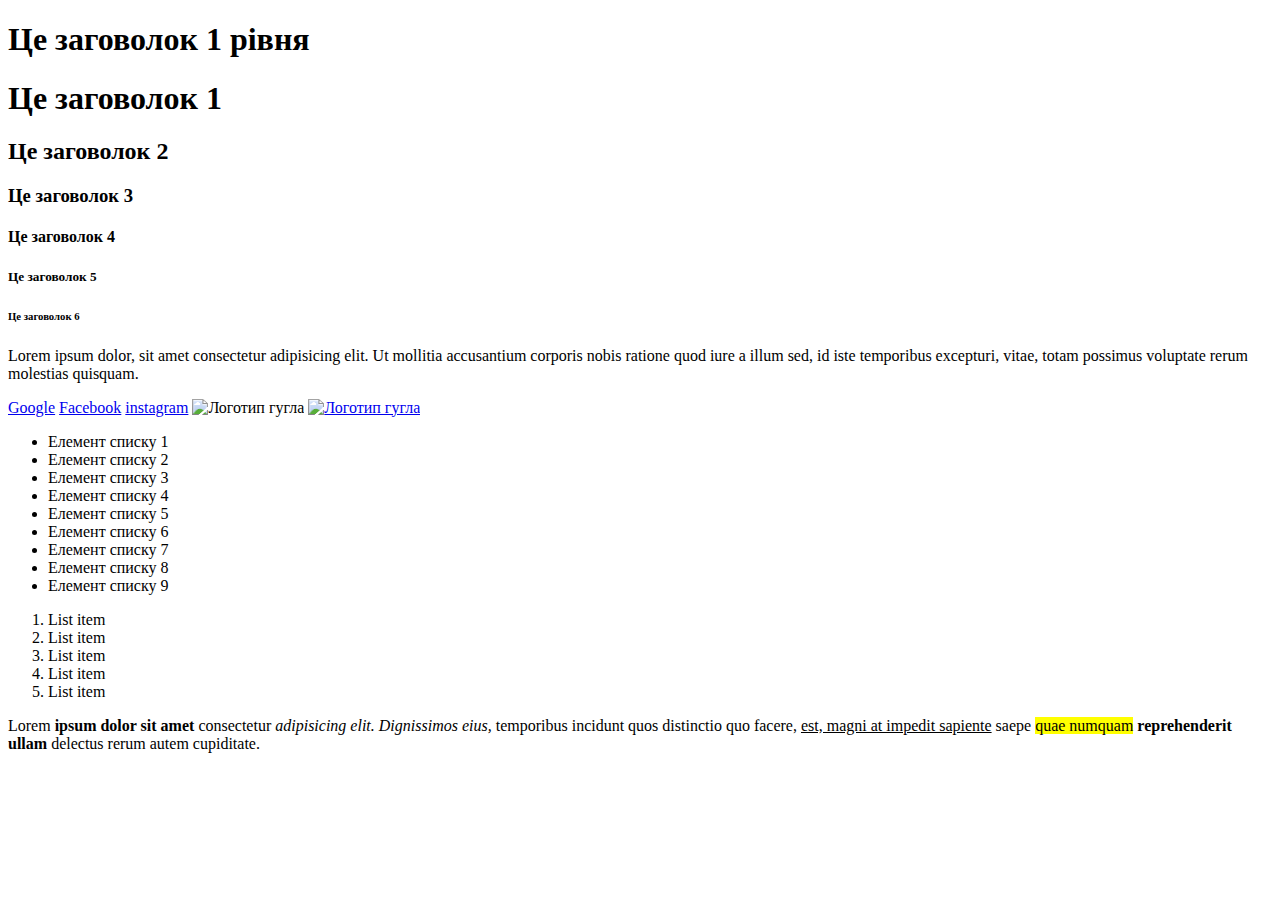
==== index.html @ 3cfa4429 "first commit" ====
<!DOCTYPE html>
<html lang="en">
<head>
    <meta charset="UTF-8">
    <meta http-equiv="X-UA-Compatible" content="IE=edge">
    <meta name="viewport" content="width=device-width, initial-scale=1.0">
    <title>Module 1</title>
</head>
<body>
    <!-- Заголовки -->
    <h1>Це заговолок 1 рівня</h1>
    <h1>Це заговолок 1</h1>
    <h2>Це заговолок 2</h2>
    <h3>Це заговолок 3</h3>
    <h4>Це заговолок 4</h4>
    <h5>Це заговолок 5</h5>
    <h6>Це заговолок 6</h6>

    <p>Lorem ipsum dolor, sit amet consectetur adipisicing elit. Ut mollitia accusantium corporis nobis ratione quod iure a illum sed, id iste temporibus excepturi, vitae, totam possimus voluptate rerum molestias quisquam.</p>
    <a href="https://www.google.com/" target="_blank">Google</a> 
    <a href="https://www.Facebook.com/" target="_blank">Facebook</a>
    <a href="https://www.instagram.com/" target="_blank">instagram</a>
    <img src="https://www.google.com/images/branding/googlelogo/1x/googlelogo_color_272x92dp.png" alt="Логотип гугла">

    <a href="https://www.google.com/"> 
        <img src="https://www.google.com/images/branding/googlelogo/1x/googlelogo_color_272x92dp.png" alt="Логотип гугла">
    </a>
    <!-- списки -->
  <ul>
      <li>Елемент списку 1</li>
      <li>Елемент списку 2</li>
      <li>Елемент списку 3</li>
      <li>Елемент списку 4</li>
      <li>Елемент списку 5</li>
      <li>Елемент списку 6</li>
      <li>Елемент списку 7</li>
      <li>Елемент списку 8</li>
      <li>Елемент списку 9</li>
  </ul>
  <ol>
      <li>List item</li>
      <li>List item</li>
      <li>List item</li>
      <li>List item</li>
      <li>List item</li>
  </ol>
  <p>Lorem <b>ipsum dolor sit amet</b> consectetur <i>adipisicing elit. Dignissimos eius,</i> temporibus incidunt quos distinctio quo facere, <u>est, magni at impedit sapiente</u> saepe <mark>quae numquam</mark> <strong>reprehenderit ullam</strong> delectus rerum autem cupiditate.</p>
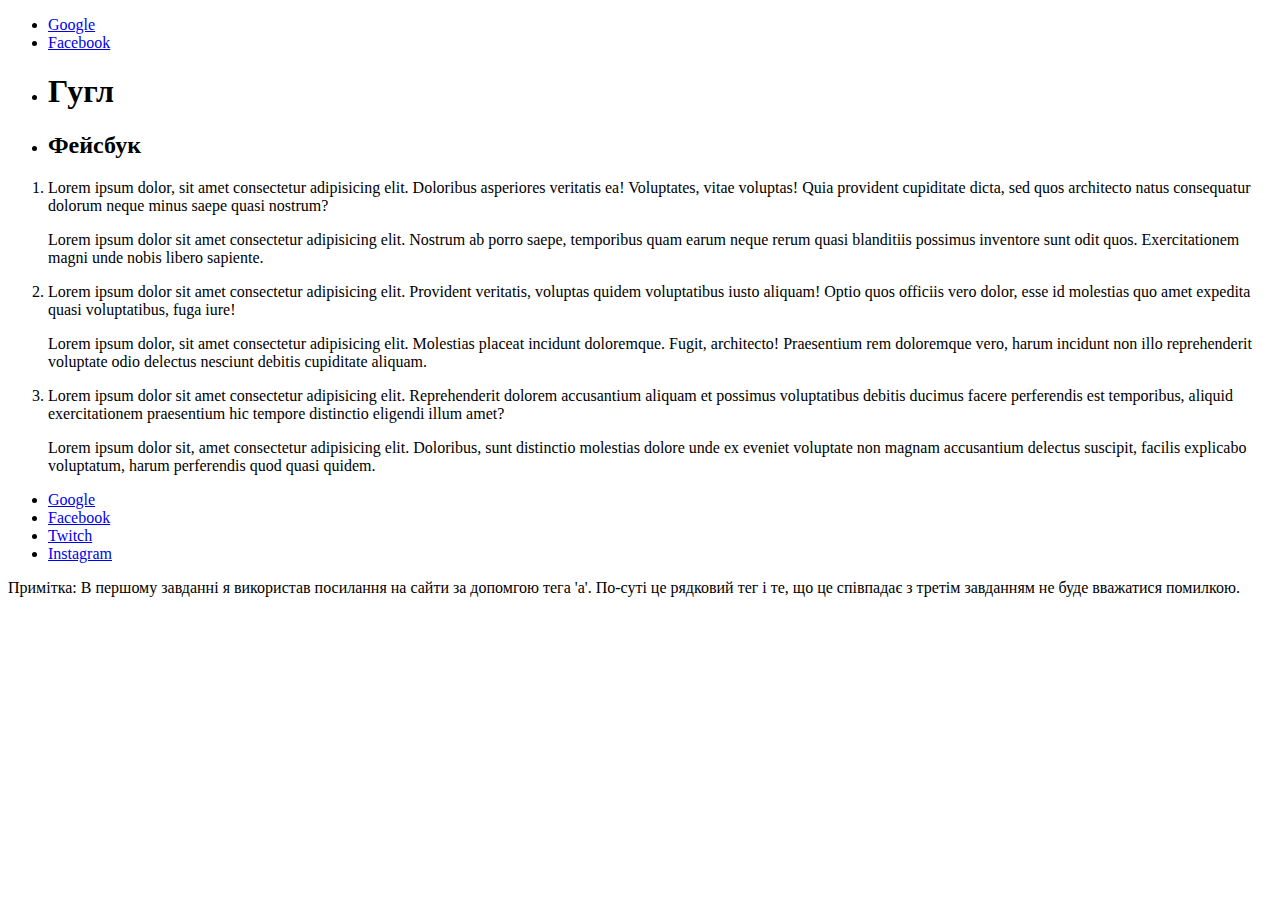
==== commit 0c9daf03: "." ====
--- a/index.html
+++ b/index.html
@@ -1,48 +1,31 @@
-<!DOCTYPE html>
-<html lang="en">
-<head>
-    <meta charset="UTF-8">
-    <meta http-equiv="X-UA-Compatible" content="IE=edge">
-    <meta name="viewport" content="width=device-width, initial-scale=1.0">
-    <title>Module 1</title>
-</head>
-<body>
-    <!-- Заголовки -->
-    <h1>Це заговолок 1 рівня</h1>
-    <h1>Це заговолок 1</h1>
-    <h2>Це заговолок 2</h2>
-    <h3>Це заговолок 3</h3>
-    <h4>Це заговолок 4</h4>
-    <h5>Це заговолок 5</h5>
-    <h6>Це заговолок 6</h6>
-
-    <p>Lorem ipsum dolor, sit amet consectetur adipisicing elit. Ut mollitia accusantium corporis nobis ratione quod iure a illum sed, id iste temporibus excepturi, vitae, totam possimus voluptate rerum molestias quisquam.</p>
-    <a href="https://www.google.com/" target="_blank">Google</a> 
-    <a href="https://www.Facebook.com/" target="_blank">Facebook</a>
-    <a href="https://www.instagram.com/" target="_blank">instagram</a>
-    <img src="https://www.google.com/images/branding/googlelogo/1x/googlelogo_color_272x92dp.png" alt="Логотип гугла">
-
-    <a href="https://www.google.com/"> 
-        <img src="https://www.google.com/images/branding/googlelogo/1x/googlelogo_color_272x92dp.png" alt="Логотип гугла">
-    </a>
-    <!-- списки -->
-  <ul>
-      <li>Елемент списку 1</li>
-      <li>Елемент списку 2</li>
-      <li>Елемент списку 3</li>
-      <li>Елемент списку 4</li>
-      <li>Елемент списку 5</li>
-      <li>Елемент списку 6</li>
-      <li>Елемент списку 7</li>
-      <li>Елемент списку 8</li>
-      <li>Елемент списку 9</li>
-  </ul>
-  <ol>
-      <li>List item</li>
-      <li>List item</li>
-      <li>List item</li>
-      <li>List item</li>
-      <li>List item</li>
-  </ol>
-  <p>Lorem <b>ipsum dolor sit amet</b> consectetur <i>adipisicing elit. Dignissimos eius,</i> temporibus incidunt quos distinctio quo facere, <u>est, magni at impedit sapiente</u> saepe <mark>quae numquam</mark> <strong>reprehenderit ullam</strong> delectus rerum autem cupiditate.</p>
-  +<!DOCTYPE html>
+<html lang="en">
+<head>
+    <meta charset="UTF-8">
+    <meta http-equiv="X-UA-Compatible" content="IE=edge">
+    <meta name="viewport" content="width=device-width, initial-scale=1.0">
+    <title>Module 1</title>
+</head>
+<body>
+   <ul>
+       <li><a href="https://www.google.com/" target="_blank">Google</a></li>
+       <li><a href="https://www.facebook.com/" target="_blank">Facebook</a></li>
+   </ul>
+
+   <ul>
+     <li><h1>Гугл</h1></li>
+     <li><h2>Фейсбук</h2></li>
+   </ul>
+   <ol>
+       <li><p>Lorem ipsum dolor, sit amet consectetur adipisicing elit. Doloribus asperiores veritatis ea! Voluptates, vitae voluptas! Quia provident cupiditate dicta, sed quos architecto natus consequatur dolorum neque minus saepe quasi nostrum?<p>Lorem ipsum dolor sit amet consectetur adipisicing elit. Nostrum ab porro saepe, temporibus quam earum neque rerum quasi blanditiis possimus inventore sunt odit quos. Exercitationem magni unde nobis libero sapiente.</p></p></li>
+       <li><p>Lorem ipsum dolor sit amet consectetur adipisicing elit. Provident veritatis, voluptas quidem voluptatibus iusto aliquam! Optio quos officiis vero dolor, esse id molestias quo amet expedita quasi voluptatibus, fuga iure!</p><p>Lorem ipsum dolor, sit amet consectetur adipisicing elit. Molestias placeat incidunt doloremque. Fugit, architecto! Praesentium rem doloremque vero, harum incidunt non illo reprehenderit voluptate odio delectus nesciunt debitis cupiditate aliquam.</p></li>
+       <li><p>Lorem ipsum dolor sit amet consectetur adipisicing elit. Reprehenderit dolorem accusantium aliquam et possimus voluptatibus debitis ducimus facere perferendis est temporibus, aliquid exercitationem praesentium hic tempore distinctio eligendi illum amet?</p><p>Lorem ipsum dolor sit, amet consectetur adipisicing elit. Doloribus, sunt distinctio molestias dolore unde ex eveniet voluptate non magnam accusantium delectus suscipit, facilis explicabo voluptatum, harum perferendis quod quasi quidem.</p></li>
+   </ol>
+   <ul>
+    <li><a href="https://www.google.com/" target="_blank">Google</a></li>
+    <li><a href="https://www.facebook.com/" target="_blank">Facebook</a></li>
+    <li><a href="https://www.twitch.com/" target="_blank">Twitch</a></li>
+       <li><a href="https://www.instagram.com/" target="_blank">Instagram</a></li>
+   </ul>
+   Примітка: В першому завданні я використав посилання на сайти за допомгою тега 'а'. По-суті це рядковий тег і те, що це співпадає з третім завданням не буде вважатися помилкою.
+</body>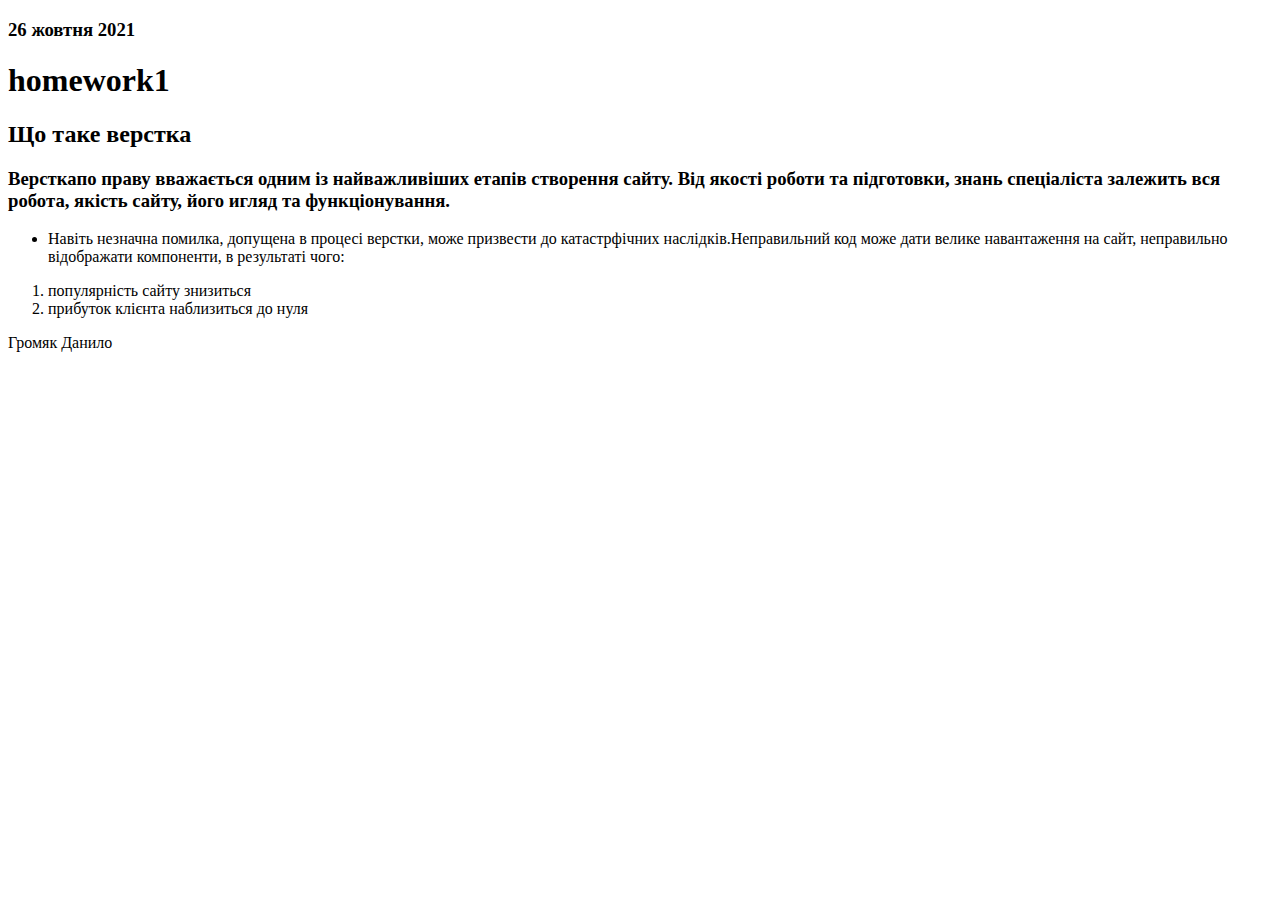
==== commit 43f4ac05: "Update index.html" ====
--- a/index.html
+++ b/index.html
@@ -4,28 +4,33 @@
     <meta charset="UTF-8">
     <meta http-equiv="X-UA-Compatible" content="IE=edge">
     <meta name="viewport" content="width=device-width, initial-scale=1.0">
-    <title>Module 1</title>
+    <title>Document</title>
 </head>
 <body>
-   <ul>
-       <li><a href="https://www.google.com/" target="_blank">Google</a></li>
-       <li><a href="https://www.facebook.com/" target="_blank">Facebook</a></li>
-   </ul>
+    <header> <h3>26 жовтня 2021</h3>
+        <h1>homework1</h1>
+    </header>
+    <main>
+        <div>
+            <article>
 
-   <ul>
-     <li><h1>Гугл</h1></li>
-     <li><h2>Фейсбук</h2></li>
-   </ul>
-   <ol>
-       <li><p>Lorem ipsum dolor, sit amet consectetur adipisicing elit. Doloribus asperiores veritatis ea! Voluptates, vitae voluptas! Quia provident cupiditate dicta, sed quos architecto natus consequatur dolorum neque minus saepe quasi nostrum?<p>Lorem ipsum dolor sit amet consectetur adipisicing elit. Nostrum ab porro saepe, temporibus quam earum neque rerum quasi blanditiis possimus inventore sunt odit quos. Exercitationem magni unde nobis libero sapiente.</p></p></li>
-       <li><p>Lorem ipsum dolor sit amet consectetur adipisicing elit. Provident veritatis, voluptas quidem voluptatibus iusto aliquam! Optio quos officiis vero dolor, esse id molestias quo amet expedita quasi voluptatibus, fuga iure!</p><p>Lorem ipsum dolor, sit amet consectetur adipisicing elit. Molestias placeat incidunt doloremque. Fugit, architecto! Praesentium rem doloremque vero, harum incidunt non illo reprehenderit voluptate odio delectus nesciunt debitis cupiditate aliquam.</p></li>
-       <li><p>Lorem ipsum dolor sit amet consectetur adipisicing elit. Reprehenderit dolorem accusantium aliquam et possimus voluptatibus debitis ducimus facere perferendis est temporibus, aliquid exercitationem praesentium hic tempore distinctio eligendi illum amet?</p><p>Lorem ipsum dolor sit, amet consectetur adipisicing elit. Doloribus, sunt distinctio molestias dolore unde ex eveniet voluptate non magnam accusantium delectus suscipit, facilis explicabo voluptatum, harum perferendis quod quasi quidem.</p></li>
-   </ol>
-   <ul>
-    <li><a href="https://www.google.com/" target="_blank">Google</a></li>
-    <li><a href="https://www.facebook.com/" target="_blank">Facebook</a></li>
-    <li><a href="https://www.twitch.com/" target="_blank">Twitch</a></li>
-       <li><a href="https://www.instagram.com/" target="_blank">Instagram</a></li>
-   </ul>
-   Примітка: В першому завданні я використав посилання на сайти за допомгою тега 'а'. По-суті це рядковий тег і те, що це співпадає з третім завданням не буде вважатися помилкою.
-</body>+                <h2> Що таке верстка</h2>
+            </article>
+        </div>
+      <section>
+          
+          <h3><strong>Верстка</strong>по праву вважається одним із найважливіших етапів створення сайту. Від якості роботи та підготовки, знань спеціаліста залежить вся робота, якість сайту, його игляд та функціонування.</h3>
+        <ul>
+            <li>Навіть незначна помилка, допущена в процесі верстки, може призвести до катастрфічних наслідків.Неправильний код може дати велике навантаження на сайт, неправильно відображати компоненти, в результаті чого:</li>
+        </ul>
+        <ol>
+            <li>популярність сайту знизиться</li>
+            <li>прибуток клієнта наблизиться до нуля</li>
+        </ol>
+    </section>
+    </main>
+    <footer>
+       Громяк Данило
+    </footer>
+</body>
+</html>
